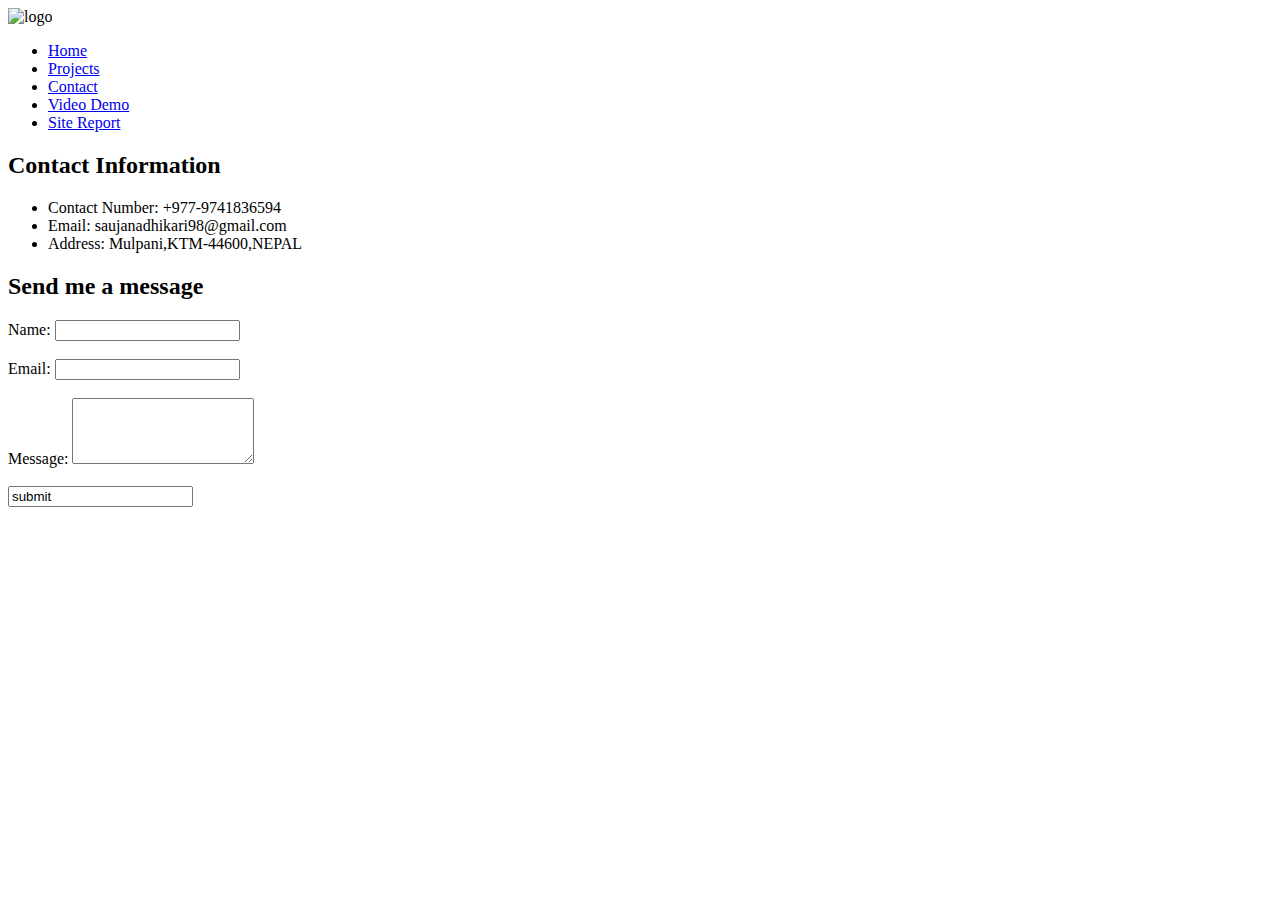
==== contact.html @ 8cc7e0f4 "this is a contact file" ====
<!DOCTYPE html>
<html lang="en">
<head>
    <meta charset="UTF-8">
    <meta name="viewport" content="width=device-width, initial-scale=1.0">
    <title>Contact Us</title>
    <link rel="stylesheet" href="stylee.css">
</head>
<body>
    <header>
        <div class="logo-container">
            <img src="C:\Users\ACER\Pictures\saujanlogo.png" alt="logo" class="logo">
        </div>

        <nav>
            <ul>
                <li><a href="index.html">Home</a></li>
                <li><a href="project.html">Projects</a></li>
                <li><a href="contact.html">Contact</a></li>
                <li><a href="videoDemo.html">Video Demo</a></li>
                <li><a href="sitereport.html">Site Report</a></li>
            </ul>
        </nav>
    </header>
    <div class="container">
        <div class="left-section">
            <h2>Contact Information</h2>
            <ul>
                <li>Contact Number: +977-9741836594</li>
                <lI>Email: saujanadhikari98@gmail.com</lI>
                <li>Address: Mulpani,KTM-44600,NEPAL</li>
            </ul>
        </div>
        <div class="right-section">
            <h2>Send me a message</h2>
            <form action="#!" method="post">
                <label for="name">Name:</label>
                <input type="text" id="name" name="name" required><br><br>
                <label for="email">Email:</label>
                <input type="email" id="email" name="email" required><br><br>
                <label for="message">Message:</label>
                <textarea id="message" name="message" rows="4" required></textarea><br><br>
                <input type="send"value="submit">
            </form>
        </div>
    </div>
</body>
</html>
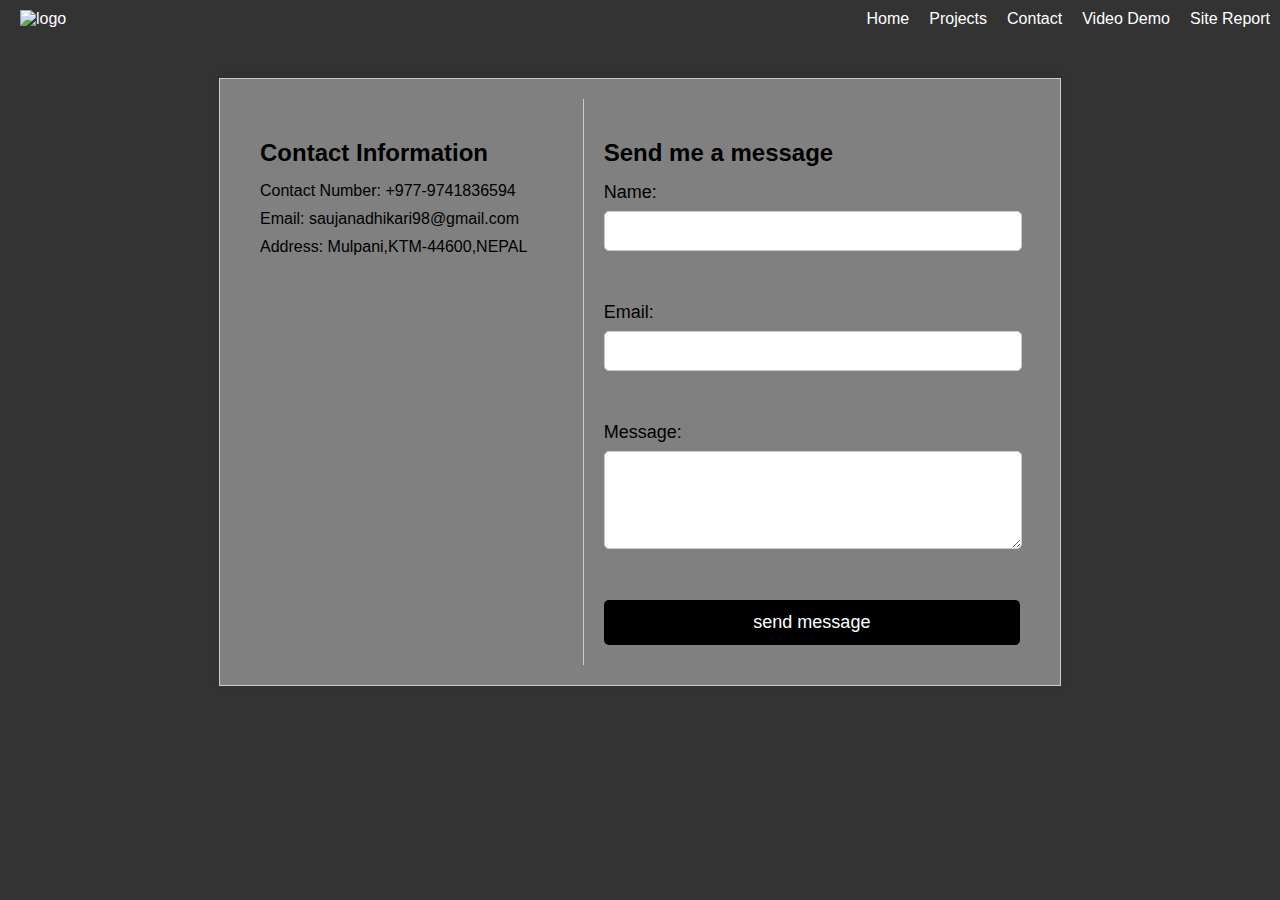
==== commit 7559e5e7: "updated some html and css" ====
--- a/contact.html
+++ b/contact.html
@@ -9,7 +9,7 @@
 <body>
     <header>
         <div class="logo-container">
-            <img src="C:\Users\ACER\Pictures\saujanlogo.png" alt="logo" class="logo">
+            <img src="C:/Users/ACER/Desktop/images/logo.jpg" alt="logo" class="logo">
         </div>
 
         <nav>
@@ -27,7 +27,7 @@
             <h2>Contact Information</h2>
             <ul>
                 <li>Contact Number: +977-9741836594</li>
-                <lI>Email: saujanadhikari98@gmail.com</lI>
+                <li>Email: saujanadhikari98@gmail.com</li>
                 <li>Address: Mulpani,KTM-44600,NEPAL</li>
             </ul>
         </div>
@@ -40,7 +40,7 @@
                 <input type="email" id="email" name="email" required><br><br>
                 <label for="message">Message:</label>
                 <textarea id="message" name="message" rows="4" required></textarea><br><br>
-                <input type="send"value="submit">
+                <input type="submit"value="send message">
             </form>
         </div>
     </div>
--- a/stylee.css
+++ b/stylee.css
@@ -0,0 +1,475 @@
+body {
+    margin: 0;
+    font-family: 'Arial', sans-serif;
+    background-color: #333;
+    color: white;
+}
+
+header {
+    background-color: #333;
+    padding: 10px 0;
+    display: flex;
+    justify-content: space-between;
+    align-items: center;
+}
+
+.logo-container {
+    margin-left: 20px;
+}
+
+.logo {
+    width: 50px;
+    height: auto;
+    animation: logo-animation 1s infinite alternate;
+}
+
+@Keyframes logo-animation {
+    0% {
+        transform: scale(1.0);
+    }
+    100% {
+        transform: scale(1.1);
+    }
+}
+
+
+
+nav ul {
+    list-style: none;
+    margin: 0;
+    padding: 0;
+    display: flex;
+}
+
+nav ul li {
+    margin: 0 10px;
+}
+
+    
+nav ul li a{
+    color: white;
+    text-decoration: none;
+}
+nav ul li a:hover{
+    color: red;
+}
+main {
+    padding: 20px;
+}
+
+.intro h2 {
+    font-size: 30px;
+    color: black;
+    text-align: left;
+}
+
+.about-me {
+    display: flex;
+    text-align: left;
+    font-size: 30px;
+    padding: 20px;
+    background-color: #808080;
+    box-shadow: 0 0 10px rgba(0, 0, 0, 0.1);
+}
+.about-me h1 {
+    font-size: 36px;
+    color: firebrick;
+    animation: about-me-animation 1s ease-in-out infinite alternate; /* Example animation */
+}
+
+@keyframes about-me-animation {
+    0% {
+        transform: translateY(0);
+    }
+    100% {
+        transform: translateY(-5px);
+    }
+}
+
+.about-me-content {
+    max-width: 1000px;
+    margin-bottom: 20px;
+    text-align: center;
+    color: black;
+    font-size: 27px;
+}
+
+.profile-photo-container {
+    margin-top: 20px;
+    margin-right: 20px;
+}
+
+.profile-photo {
+    width: 300px;
+    height: auto;
+    border-radius: 45%;
+    box-shadow: 0 0 10px rgba(0, 0, 0, 0.1);
+    animation: profile-photo-animation 1s infinite alternate;
+}
+@keyframes profile-photo-animation {
+    0% {
+        transform: scale(1);
+    }
+    100% {
+        transform: scale(1.05);
+    }
+}
+
+
+footer {
+    background-color: #333;
+    color: #fff;
+    padding: 20px 0;
+    text-align: center;
+    width: 100%;
+}
+
+.social-media {
+    display: flex;
+    justify-content: center;
+    align-items: center;
+}
+
+.social-media a {
+    margin: 0 10px;
+    transition: transform 0.3s;
+}
+
+.social-media a:hover {
+    transform: scale(1.1);
+}
+
+.social-icon {
+    width: 30px;
+    height: auto;
+}
+@media (max-width: 768px) {
+    nav ul {
+        flex-direction: column;
+        align-items: center;
+    }
+
+    .about-me {
+        flex-direction: column;
+    }
+
+    .about-me-content, .profile-photo-container {
+        margin: 10px;
+    }
+}
+
+@media (max-width: 480px) {
+    header {
+        padding: 20px;
+    }
+
+    .logo {
+        max-width: 80px;
+    }
+
+    nav ul {
+        flex-direction: column;
+        align-items: center;
+    }
+
+    nav ul li {
+        margin: 5px 0;
+    }
+
+    nav ul li a {
+        padding: 10px 0;
+        display: block;
+        width: 100%;
+        text-align: center;
+    }
+
+    .main {
+        padding: 10px;
+    }
+
+    .about-me-content, .profile-photo-container {
+        width: 100%;
+        padding: 10px;
+        box-sizing: border-box;
+    }
+
+    .profile-photo {
+        max-width: 80%;
+        margin: 0 auto;
+    }
+
+    footer {
+        padding: 20px 10px;
+    }
+
+    .social-media a {
+        margin: 0 5px;
+    }
+
+    .social-icon {
+        width: 32px;
+        height: 32px;
+    }
+}
+
+.container {
+    max-width: 800px;
+    margin: 40px auto;
+    padding: 20px;
+    background-color: grey;
+    border: 1px solid #ccc;
+    box-shadow: 0 0 10px rgba(0, 0, 0, 0.1);
+    display: flex;
+    justify-content: space-between;
+}
+
+.left-section {
+    width: 40%;
+    padding: 20px;
+    background-color: grey;
+    border-right: 1px solid #ccc;
+}
+
+.left-section h2 {
+    font-size: 24px;
+    color: black;
+    margin-bottom: 15px;
+}
+
+.left-section ul {
+    list-style: none;
+    padding: 0;
+    margin: 0;
+}
+
+.left-section li {
+    color: black;
+    margin-bottom: 10px;
+}
+
+.right-section {
+    width: 55%;
+    padding: 20px;
+}
+
+.right-section h2 {
+    font-size: 24px;
+    color: black;
+    margin-bottom: 15px;
+}
+
+.right-section form {
+    display: flex;
+    flex-direction: column;
+}
+
+.right-section label {
+    font-size: 18px;
+    color: black;
+    margin-bottom: 8px;
+}
+
+
+.right-section input[type="text"],
+.right-section input[type="email"],
+.right-section textarea {
+    width: calc(100% - 20px);
+    padding: 10px;
+    margin-bottom: 15px;
+    border: 1px solid #ccc;
+    border-radius: 5px;
+    font-size: 16px;
+    color: black;
+}
+
+.right-section textarea {
+    resize: vertical;
+}
+
+.right-section input[type="submit"] {
+    background-color: black;
+    color: white;
+    border: none;
+    padding: 12px 20px;
+    font-size: 18px;
+    border-radius: 5px;
+    cursor: pointer;
+    transition: background-color 0.3s ease;
+}
+
+.right-section input[type="submit"]:hover {
+    background-color: black;
+    color: white;
+}
+@media (max-width: 768px) {
+    nav ul {
+        flex-direction: column;
+        align-items: center;
+    }
+
+    .container {
+        flex-direction: column;
+        align-items: center;
+    }
+}
+
+@media (max-width: 480px) {
+    .container {
+        padding: 10px;
+    }
+
+    .left-section, .right-section {
+        width: 100%;
+        padding: 10px;
+        box-sizing: border-box;
+    }
+
+    form input, form textarea {
+        width: 100%;
+    }
+}
+
+.main{
+    max-width: 12oopx;
+    margin: 20px auto;
+    padding: 0 20px;
+}
+
+.project-grid {
+    display: grid;
+    grid-template-columns: repeat(auto-fit, minmax(350px, 1fr)); 
+    gap: 20px;
+    
+}
+
+.project {
+    background-color: grey;
+    border-radius: 8px;
+    color: green;
+    box-shadow: 0 4px 6px rgba(0, 0, 0, 0.1);
+    transition: transform 0.3s ease;
+    overflow: hidden;
+}
+
+.project:hover {
+    transform: translateY(-5px);
+    color: black;
+    
+}
+
+.project img {
+    width: 100%;
+    height: 400px;
+    
+}
+
+.project-content {
+    padding: 15px;
+}
+
+.project-content h3 {
+    margin bottom: 10px;
+    font-size: 1.2em;
+    color: #333;
+}
+
+.project-content p {
+    font-size: 1rem;
+    color: red;
+}
+.view-more {
+    display: block;
+    text-align: center;
+    background-color: #333;
+    text-decoration: none;
+    padding: 10px;
+    margin-top: 15px;
+    border-radius: 5px;
+    transition: background-color 0.3s ease;
+}
+
+.view-more{
+    background-color: white;
+    color: black;
+}
+.project a {
+    text-decoration: none;
+    color: inherit;
+}
+
+.project a:hover {
+    text-decoration: underline;
+}
+@media (max-width: 768px) {
+    nav ul {
+        flex-direction: column;
+        align-items: center;
+    }
+@media (max-width: 480px) {
+    .project-grid {
+        grid-template-columns: 1fr;
+    }
+
+    .project {
+        margin: 10px 0;
+    }
+}
+
+}
+.container section {
+    margin-bottom: 20px;
+    padding: 20px;
+    border: 1px solid #ddd;
+    border-radius: 8px;
+    background-color: grey;
+    color: white;
+}
+
+.container section h2 {
+    margin-top: 0;
+    font-size: 24px;
+    color: #333;
+}
+
+.container section p {
+    color: white;
+}
+
+
+.container .project-grid {
+    display: grid;
+    grid-template-columns: repeat(auto-fit, minmax(250px, 1fr));
+    gap: 20px;
+}
+
+.container .project-grid .project-item {
+    padding: 10px;
+    border: 1px solid #ccc;
+    border-radius: 8px;
+    transition: transform 0.3s ease-in-out;
+}
+
+.container .project-grid .project-item:hover {
+    transform: translateY(-5px);
+    box-shadow: 0 5px 15px rgba(0, 0, 0, 0.1);
+}
+
+
+.container .project-grid .project-item p {
+    color: #777;
+}
+.introduction {
+    padding: 2rem;
+    background-color: grey;
+    text-align: left;
+    color: black;
+    font-size: 20px;
+}
+
+.introduction h2 {
+    margin-top: 0;
+}
+
+iframe {
+    margin-top: 20px;
+}